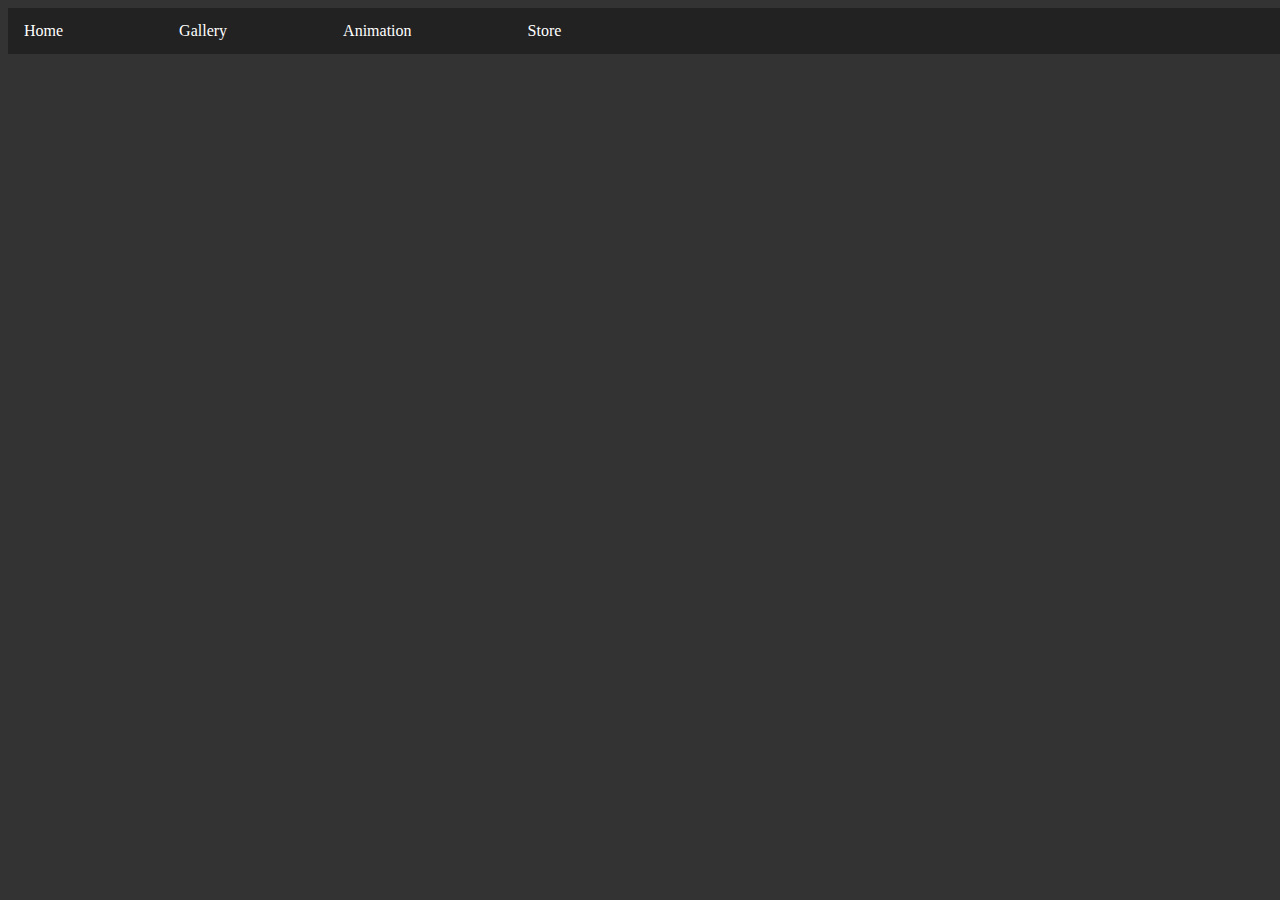
==== index.html @ 0fb31943 "Add files via upload" ====
<!DOCTYPE html>

<html>
    <head>
        <link rel="stylesheet" href="style.css">
    </head>
    <body>
        <ul>
            <li><a href="hem.html">Home</a></li>
            <li><a href="galleri.html">Gallery</a></li>
            <li><a href="animation.html">Animation</a></li>
            <li><a href="store.html">Store</a></li>
        </ul>
    </body>
</html>
---- style.css ----
body {
    background-color: #333;
}

ul {
    width: 100%;
    position: fixed;
    list-style-type: none;
    margin: 0;
    padding: 0;
    overflow: hidden;
    background-color: #222;
  }
  
  li {
    float: left;
  }
  
  li a {
    display: block;
    color: white;
    text-align: center;
    padding: 14px 16px;
    padding-right: 100px;
    text-decoration: none;
  }
  
  li a:hover {
    background-color: #111;
  }
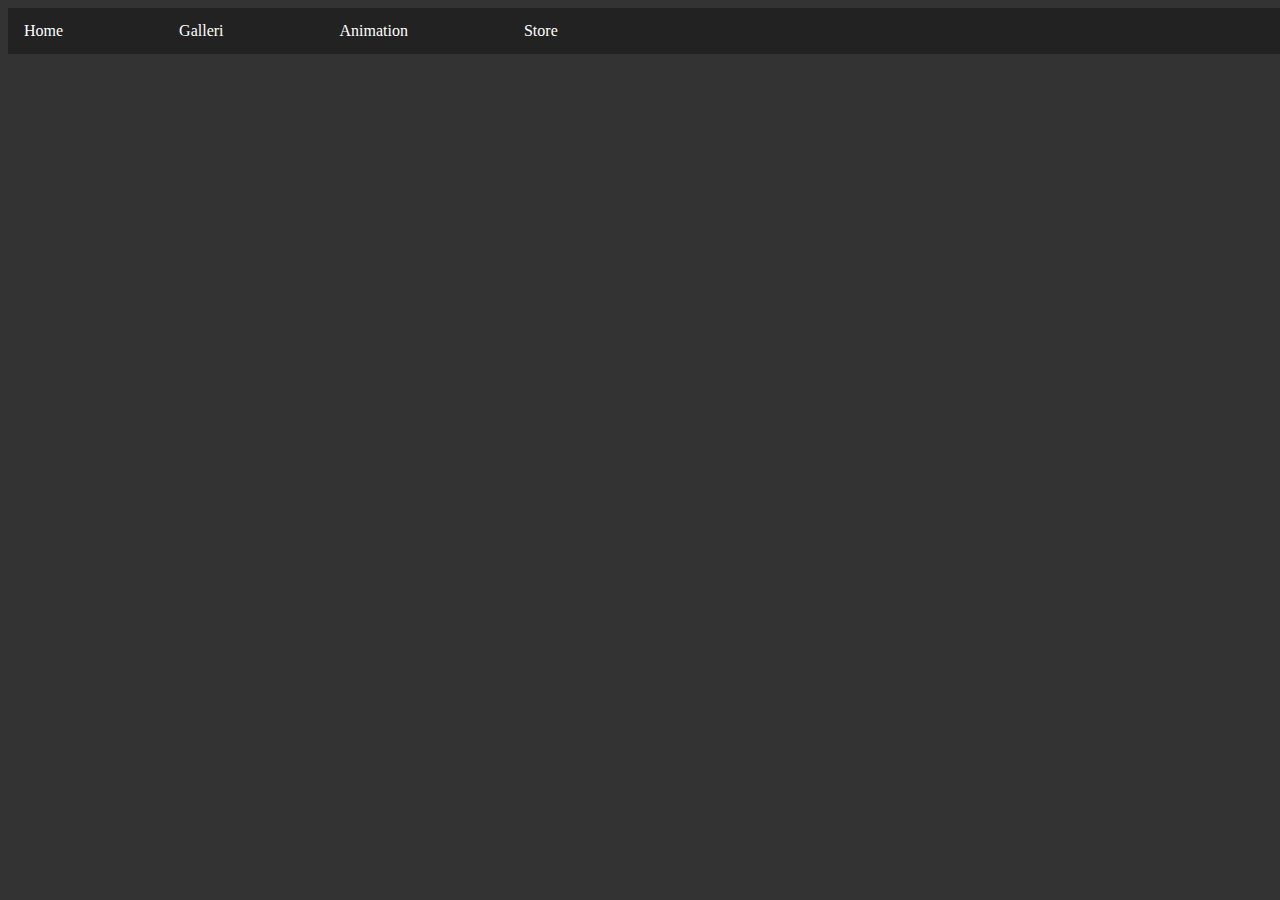
==== commit 31f8ee15: "Update index.html" ====
--- a/index.html
+++ b/index.html
@@ -6,10 +6,10 @@
     </head>
     <body>
         <ul>
-            <li><a href="hem.html">Home</a></li>
-            <li><a href="galleri.html">Gallery</a></li>
-            <li><a href="animation.html">Animation</a></li>
-            <li><a href="store.html">Store</a></li>
+            <li><a href="/index.html">Home</a></li>
+            <li><a href="../html/galleri.html">Galleri</a></li>
+            <li><a href="../html/animation.html">Animation</a></li>
+            <li><a href="../html/store.html">Store</a></li>
         </ul>
     </body>
 </html>